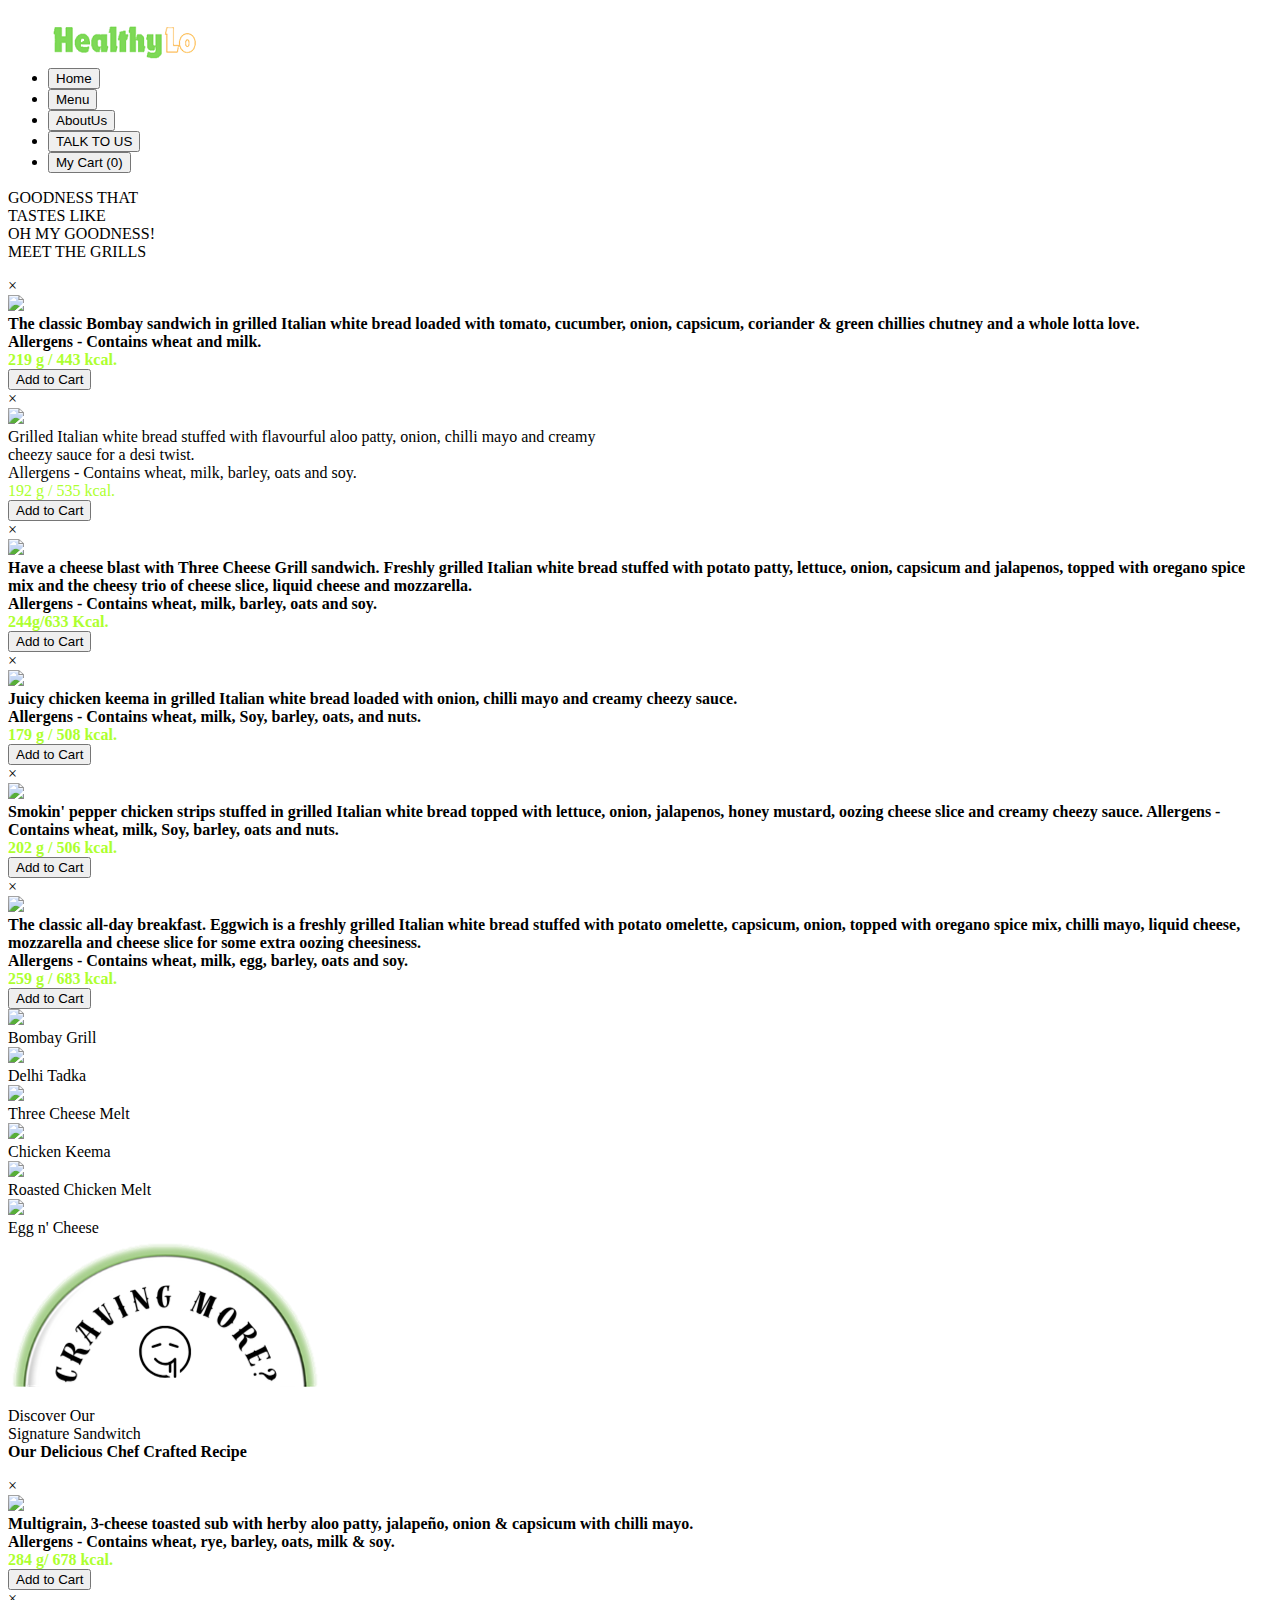
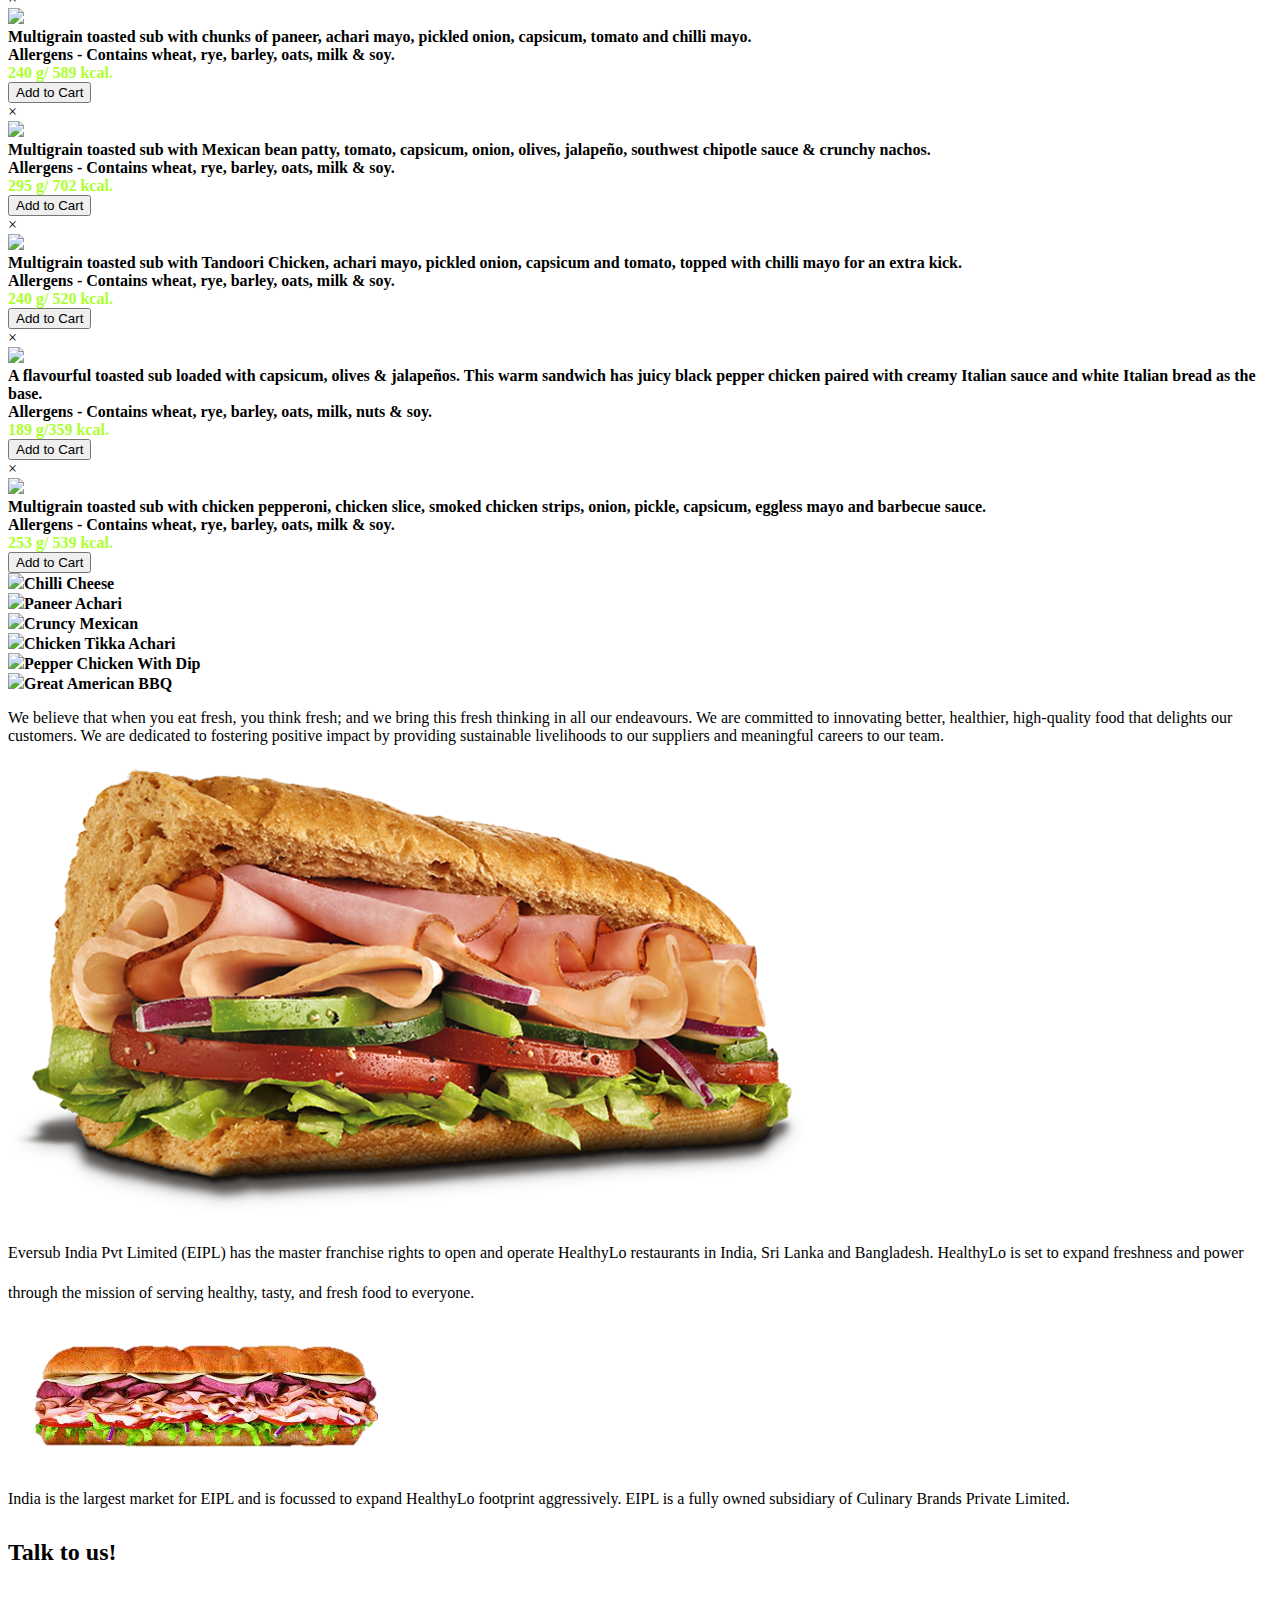
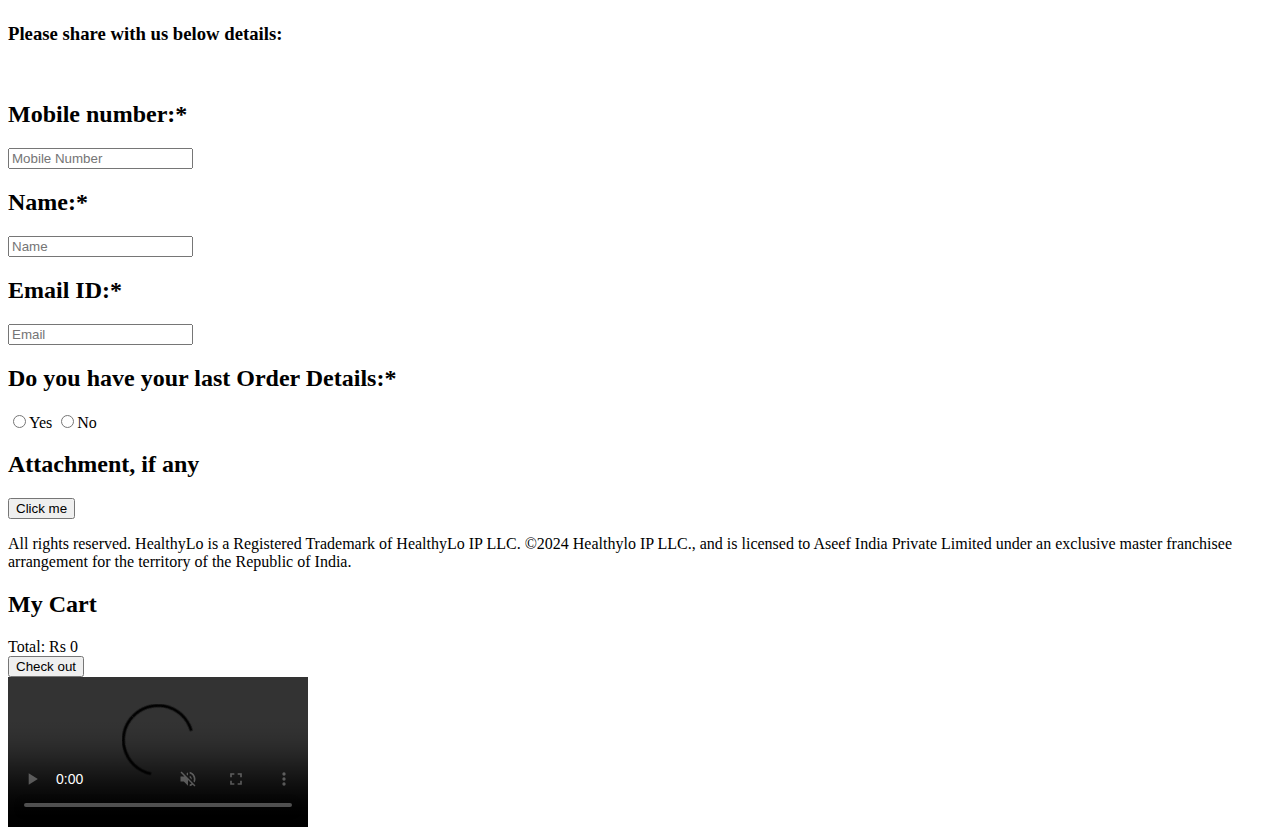
==== index.html @ 5ba67997 "Update index.html" ====
<!DOCTYPE html>
<html>

<head>
	<meta charset="utf-8">
	<meta name="viewport" content="width=device-width, initial-scale=1.0">
	<title>Home</title>
	<script src="https://ajax.googleapis.com/ajax/libs/angularjs/1.6.9/angular.min.js"></script>
	<script src="https://ajax.googleapis.com/ajax/libs/angularjs/1.6.9/angular-route.js"></script>
	<link rel="stylesheet" type="text/css" href="style.css">
</head>

<body ng-app="MyApp" ng-controller="MyController">

	<header>
		<nav class="head">
			<ul>
				<img src="Images\subwayheader.png">
				<li> <button ng-click="selectTab(1)">Home</button></li>
				<li> <button ng-click="selectTab(2)">Menu</button></li>
				<li> <button ng-click="selectTab(3)">AboutUs</button></li>
				<li> <button ng-click="selectTab(4)" class="TButton"> TALK
						TO US</button></li>
				<li><button ng-click="selectTab(5)" id="mycart" onmouseover="glow()" onmouseout="stopglow()">My Cart
						(<span id="cart-count">0</span>)</button></li>
			</ul>
		</nav>


	</header>

	<div style="background-image: url('Images/Lsubway.png');width: 100%;height: 100%; background-position: center;
	background-repeat: no-repeat;
	background-size: cover; @media screen and (min-width: 500px) {
		width: 50%;
		height: 100%;
	}" class="tab-content" ng-class="{ active: selectedTab === 1 }">

	</div>
	<div class="tab-content" ng-class="{ active: selectedTab === 2 }">
		<div class="mainbackground">
			<div class="layer1background">
				<div class="layer1">
					<p class="menu_p">GOODNESS THAT<br> TASTES LIKE<br>
						<span id="omg">OH MY GOODNESS!<br>
						</span>
						<span>MEET THE GRILLS</span>
					</p>
				</div>
				<div id="firstdialogBox" class="dialog">
					<div class="dialogContent"><span class="close">&times;</span><br>
						<img class="innerItem" id="bombayGrillimgID"
							src="https://subway.in/static/media/BombayGrillDP.86e875d6d6fc0ca04831.webp" /><br>
						<span>
							<b>
								The classic Bombay sandwich in grilled Italian white bread loaded with tomato, cucumber,
								onion, capsicum, coriander & green chillies chutney and a whole lotta love. <br>
								Allergens - Contains wheat and milk. <br>
								<span style="color: greenyellow;">219 g / 443 kcal.</span><br>
								<button id="bombayGrill" class="addToCartBtn">Add to Cart</button>

							</b>
						</span>
					</div>

				</div>
				<div id="seconddialogBox" class="dialog">
					<div class="dialogContent"><span class="close">&times;</span><br>
						<img class="innerItem" id="delhiTikkiDPimgID"
							src="https://subway.in/static/media/DelhiTikkiDP.1179986289366d6b7a16.webp" /><br>
						Grilled Italian white bread stuffed with flavourful aloo patty, onion, chilli mayo and creamy
						<br>
						cheezy sauce for a desi twist. <br>
						Allergens - Contains wheat, milk, barley, oats and soy. <br>
						<span style="color: greenyellow;">192 g / 535 kcal.</span><br>
						<button id="delhiTikkiDP" class="addToCartBtn">Add to Cart</button>
					</div>
				</div>
				<div id="thirddialogBox" class="dialog">
					<div class="dialogContent">
						<span class="close">&times;</span><br>
						<img class="innerItem" id="threeCheeseMeltDPimgID"
							src="https://subway.in/static/media/ThreeCheeseMeltDP.33f90f04a504d2c324b3.webp" /><br>
						<span>
							<b>
								Have a cheese blast with Three Cheese Grill sandwich. Freshly grilled Italian white
								bread stuffed with potato patty, lettuce, onion, capsicum and jalapenos, topped with
								oregano spice mix and the cheesy trio of cheese slice, liquid cheese and mozzarella.
								<br>
								Allergens - Contains wheat, milk, barley, oats and soy. <br>
								<span style="color: greenyellow;">244g/633 Kcal.</span><br>
								<button id="threeCheeseMeltDP" class="addToCartBtn">Add to Cart</button>
							</b>
						</span>
					</div>

				</div>
				<div id="fourthdialogBox" class="dialog">
					<div class="dialogContent">
						<span class="close">&times;</span><br>
						<img class="innerItem" id="chickenKeemsDPimgID"
							src="https://subway.in/static/media/ChickenKeemsDP.076bc1b9ca1d6c3028fe.webp" /><br>
						<span>
							<b>
								Juicy chicken keema in grilled Italian white bread loaded with onion, chilli mayo and
								creamy cheezy sauce. <br>
								Allergens - Contains wheat, milk, Soy, barley, oats, and nuts. <br>
								<span style="color: greenyellow;">179 g / 508 kcal.</span><br>
								<button id="chickenKeemsDP" class="addToCartBtn">Add to Cart</button>
							</b>
						</span>
					</div>

				</div>
				<div id="fifthdialogBox" class="dialog">
					<div class="dialogContent">
						<span class="close">&times;</span><br>
						<img class="innerItem" id="roastChickenMeltDPimgID"
							src="https://subway.in/static/media/RoastChickenMeltDP.4a2bd50d33283a91ea67.webp" /><br>
						<span>
							<b>
								Smokin' pepper chicken strips stuffed in grilled Italian white bread topped with
								lettuce, onion, jalapenos, honey mustard, oozing cheese slice and creamy cheezy sauce.
								Allergens - Contains wheat, milk, Soy, barley, oats and nuts. <br>
								<span style="color: greenyellow;">202 g / 506 kcal.</span><br>
								<button id="roastChickenMeltDP" class="addToCartBtn">Add to Cart</button>
							</b>
						</span>
					</div>

				</div>
				<div id="sixthdialogBox" class="dialog">
					<div class="dialogContent">
						<span class="close">&times;</span><br>
						<img class="innerItem" id="eggnCheeseDPimgID"
							src="https://subway.in/static/media/Egg&CheeseDP.8ff95c4578be871a8ae4.webp" /><br>
						<span>
							<b>
								The classic all-day breakfast. Eggwich is a freshly grilled Italian white bread stuffed
								with potato omelette, capsicum, onion, topped with oregano spice mix, chilli mayo,
								liquid cheese, mozzarella and cheese slice for some extra oozing cheesiness. <br>
								Allergens - Contains wheat, milk, egg, barley, oats and soy. <br>
								<span style="color: greenyellow;">259 g / 683 kcal.</span><br>
								<button id="eggnCheeseDP" class="addToCartBtn">Add to Cart</button>
							</b>
						</span>
					</div>

				</div>
				<div class="layer1">
					<div class="menuitems"><img class="Item1" id="first"
							src="https://subway.in/static/media/BombayGrillDP.86e875d6d6fc0ca04831.webp" /><br><span
							class="title">Bombay
							Grill</span></div>
					<div class="menuitems"><img class="Item1" id="second"
							src="https://subway.in/static/media/DelhiTikkiDP.1179986289366d6b7a16.webp" /><br><span
							class="title">Delhi Tadka</span></div>
					<div class="menuitems"><img class="Item1" id="third"
							src="https://subway.in/static/media/ThreeCheeseMeltDP.33f90f04a504d2c324b3.webp" />
						<br><span class="title">Three Cheese Melt</span>
					</div>
				</div>
				<div class="layer1">
					<div class="menuitems"><img class="Item1" id="fourth"
							src="https://subway.in/static/media/ChickenKeemsDP.076bc1b9ca1d6c3028fe.webp" /> <br><span
							class="title">Chicken Keema</span></div>
					<div class="menuitems"><img class="Item1" id="fifth"
							src="https://subway.in/static/media/RoastChickenMeltDP.4a2bd50d33283a91ea67.webp" />
						<br><span class="title">Roasted Chicken Melt</span>
					</div>
					<div class="menuitems"><img class="Item1" id="sixth"
							src="https://subway.in/static/media/Egg&CheeseDP.8ff95c4578be871a8ae4.webp" /> <br><span
							class="title">Egg n' Cheese</span></div>
				</div>

				<img id="CravingMoreID" src="Images\CravingMoreEMO.png" />

			</div>
			<div class="layer1">
				<p class="menu_p">
					<span id="omg">Discover Our<br> Signature Sandwitch<br>
					</span>
					<span style="color: black; font-weight: bold;">Our Delicious Chef Crafted Recipe</span>
				</p>
			</div>
			<div id="seventhdialogBox" class="dialog">
				<div class="dialogContent">
					<span class="close">&times;</span><br>
					<img class="innerItem" id="chilliCheeseDPimgID"
						src="https://subway.in/static/media/ChilliCheeseDP.67de354cf250e1ab15aa.webp" /><br>
					<span>
						<b>
							Multigrain, 3-cheese toasted sub with herby aloo patty, jalapeño, onion & capsicum with
							chilli mayo. <br>
							Allergens - Contains wheat, rye, barley, oats, milk & soy. <br>
							<span style="color: greenyellow;">284 g/ 678 kcal.</span><br>
							<button id="chilliCheeseDP" class="addToCartBtn">Add to Cart</button>
						</b>
					</span>
				</div>

			</div>
			<div id="eigthdialogBox" class="dialog">
				<div class="dialogContent">
					<span class="close">&times;</span><br>
					<img class="innerItem" id="paneerAchariDPimgID"
						src="https://subway.in/static/media/PaneerAchariDP.3b7ab38d0969fdf9dcb2.webp" /><br>
					<span>
						<b>
							Multigrain toasted sub with chunks of paneer, achari mayo, pickled onion, capsicum, tomato
							and chilli mayo. <br>
							Allergens - Contains wheat, rye, barley, oats, milk & soy. <br>
							<span style="color: greenyellow;">240 g/ 589 kcal.</span><br>
							<button id="paneerAchariDP" class="addToCartBtn">Add to Cart</button>
						</b>
					</span>
				</div>

			</div>
			<div id="ninthdialogBox" class="dialog">
				<div class="dialogContent">
					<span class="close">&times;</span><br>
					<img class="innerItem" id="crunchyMexicanDPimgID"
						src="https://subway.in/static/media/CrunchyMexicanDP.db3d51de8987c302270a.webp" /><br>
					<span>
						<b>
							Multigrain toasted sub with Mexican bean patty, tomato, capsicum, onion, olives, jalapeño,
							southwest chipotle sauce & crunchy nachos. <br>
							Allergens - Contains wheat, rye, barley, oats, milk & soy. <br>
							<span style="color: greenyellow;">295 g/ 702 kcal.</span><br>
							<button id="crunchyMexicanDP" class="addToCartBtn">Add to Cart</button>
						</b>
					</span>
				</div>

			</div>
			<div id="tenthdialogBox" class="dialog">
				<div class="dialogContent">
					<span class="close">&times;</span><br>
					<img class="innerItem" id="chickenTikkaAchariDPimgID"
						src="https://subway.in/static/media/ChickenTikkaAchariDP.19f5470adb3e770ac4e1.webp" /><br>
					<span>
						<b>
							Multigrain toasted sub with Tandoori Chicken, achari mayo, pickled onion, capsicum and
							tomato, topped with chilli mayo for an extra kick. <br>
							Allergens - Contains wheat, rye, barley, oats, milk & soy. <br>
							<span style="color: greenyellow;">240 g/ 520 kcal.</span><br>
							<button id="chickenTikkaAchariDP" class="addToCartBtn">Add to Cart</button>
						</b>
					</span>
				</div>

			</div>
			<div id="eleventhdialogBox" class="dialog">
				<div class="dialogContent">
					<span class="close">&times;</span><br>
					<img class="innerItem" id="pepperChickenDPimgID"
						src="https://subway.in/static/media/PepperChickenDP.1c6ce55cdb2cdf4c00e5.webp" /><br>
					<span>
						<b>
							A flavourful toasted sub loaded with capsicum, olives & jalapeños. This warm sandwich has
							juicy black pepper chicken paired with creamy Italian sauce and white Italian bread as the
							base. <br>
							Allergens - Contains wheat, rye, barley, oats, milk, nuts & soy. <br>
							<span style="color: greenyellow;">189 g/359 kcal.</span><br>
							<button id="pepperChickenDP" class="addToCartBtn">Add to Cart</button>
						</b>
					</span>
				</div>

			</div>
			<div id="twelfthdialogBox" class="dialog">
				<div class="dialogContent">
					<span class="close">&times;</span><br>
					<img class="innerItem" id="americanBBQDPimgID"
						src="https://subway.in/static/media/AmericanBBQDP.624675fe9e3883b54416.webp" /><br>
					<span>
						<b>
							Multigrain toasted sub with chicken pepperoni, chicken slice, smoked chicken strips, onion,
							pickle, capsicum, eggless mayo and barbecue sauce. <br>
							Allergens - Contains wheat, rye, barley, oats, milk & soy. <br>
							<span style="color: greenyellow;">253 g/ 539 kcal.</span><br>
							<button id="americanBBQDP" class="addToCartBtn">Add to Cart</button>
						</b>
					</span>
				</div>

			</div>
			<div class="layer2">

				<div class="menuitems2"><img class="Item2" id="seventh"
						src="https://subway.in/static/media/ChilliCheeseDP.67de354cf250e1ab15aa.webp" /><span
						class="title2"><b>Chilli Cheese</b></span></div>

				<div class="menuitems2"><img class="Item2" id="eigth"
						src="https://subway.in/static/media/PaneerAchariDP.3b7ab38d0969fdf9dcb2.webp" /><span
						class="title2"><b>Paneer Achari</b></span></div>

				<div class="menuitems2"><img class="Item2" id="ninth"
						src="https://subway.in/static/media/CrunchyMexicanDP.db3d51de8987c302270a.webp" /><span
						class="title2"><b>Cruncy Mexican</b></span></div>

			</div>
			<div class="layer2">

				<div class="menuitems2"><img class="Item2" id="tenth"
						src="https://subway.in/static/media/ChickenTikkaAchariDP.19f5470adb3e770ac4e1.webp" /><span
						class="title2"><b>Chicken Tikka Achari</b></span></div>

				<div class="menuitems2"><img class="Item2" id="eleventh"
						src="https://subway.in/static/media/PepperChickenDP.1c6ce55cdb2cdf4c00e5.webp" /><span
						class="title2"><b>Pepper Chicken With Dip</b></span></div>

				<div class="menuitems2"><img class="Item2" id="twelfth"
						src="https://subway.in/static/media/AmericanBBQDP.624675fe9e3883b54416.webp" /><span
						class="title2"><b>Great American BBQ</b></span></div>

			</div>
		</div>

	</div>
	<div class="tab-content" ng-class="{ active: selectedTab === 3 }">
		<section>
			<p class="aboutUS_P">
				We believe that when you eat fresh, you think fresh; and we bring this fresh thinking in all our
				endeavours. We
				are committed to innovating better, healthier, high-quality food that delights our customers. We are
				dedicated
				to fostering positive impact by providing sustainable livelihoods to our suppliers and meaningful
				careers to our
				team.
			</p>
			<section>
				<img src="Images\subwaysandiwtchbrand.png" class="aboutIMG" />
			</section>
			<p style="line-height: 40px;" class="aboutUS_P">
				Eversub India Pvt Limited (EIPL) has the master franchise rights to open and operate HealthyLo
				restaurants
				in
				India, Sri Lanka and Bangladesh. HealthyLo is set to expand freshness and power through the mission of
				serving
				healthy, tasty, and fresh food to everyone.
			</p>
			<section style="text-align: left;">
				<img src="Images\subwaysandiwtchbrand2.png" class="aboutIMG" />
			</section>
			<p style="line-height: 40px;" class="aboutUS_P">
				India is the largest market for EIPL and is focussed to expand HealthyLo footprint aggressively. EIPL is
				a
				fully
				owned subsidiary of Culinary Brands Private Limited.
			</p>

		</section>

	</div>
	<div class="tab-content" ng-class="{ active: selectedTab === 4 }">
		<div class="main">
			<div class="content">
				<form>
					<h2 id="notice">Talk to us!</h2><br>
					<h3>Please share with us below details:</h3><br>
					<h2>Mobile number:<span class="imp">*<span></h2>
					<input type="number" placeholder="Mobile Number" required="True">
					<h2>Name:<span class="imp">*<span></h2>
					<input type="text" placeholder="Name" required="True">
					<h2>Email ID:<span class="imp">*<span></h2>
					<input type="Email" placeholder="Email" required="True">
					<h2>Do you have your last Order Details:<span class="imp">*</span></h2>
					<input type="radio" type="radio" name="ans">Yes
					<input type="radio" type="radio" name="ans">No
					<h2>Attachment, if any</h2>
					<input type="submit" value="Click me" class="register">
					<div class="footer">
						<p>All rights reserved. HealthyLo is a Registered Trademark of HealthyLo IP LLC. ©2024 Healthylo
							IP LLC., and is
							licensed to Aseef India Private Limited under an exclusive master franchisee arrangement for
							the territory
							of the Republic of India.</p>
					</div>

				</form>
			</div>
		</div>
	</div>
	<div class="tab-content" ng-class="{ active: selectedTab === 5 }">
		<div id="cart-section">
			<h2>My Cart</h2>
			<div id="cart-items"></div>
			<div id="total-price">Total: Rs 0</div>
			<button class="addToCartBtn">Check out</button>
		</div>
	</div>
	<div class="homevideo">
		<video controls autoplay muted loop>
			<source src="videos/homevideo.mp4" type="video/mp4">
			Your Browser Does not Support the Tag.
		</video>
	</div>
	<script src="index.js"></script>

</body>

</html>
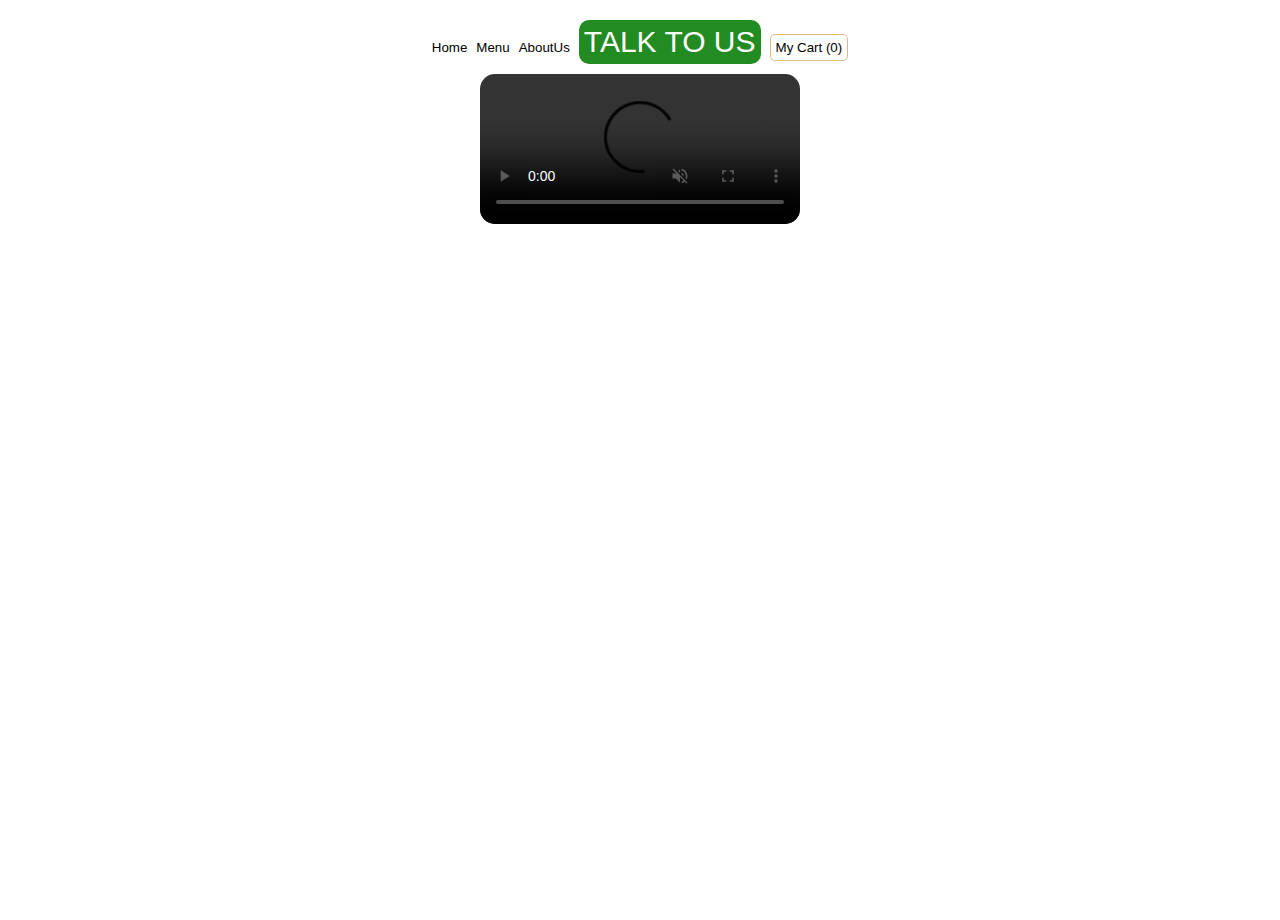
==== commit 9b72a663: "Update index.html" ====
--- a/index.html
+++ b/index.html
@@ -15,7 +15,7 @@
 	<header>
 		<nav class="head">
 			<ul>
-				<img src="Images\subwayheader.png">
+				<i mg src="Images\subwayheader.png">
 				<li> <button ng-click="selectTab(1)">Home</button></li>
 				<li> <button ng-click="selectTab(2)">Menu</button></li>
 				<li> <button ng-click="selectTab(3)">AboutUs</button></li>
@@ -385,9 +385,8 @@
 	</div>
 	<div class="tab-content" ng-class="{ active: selectedTab === 5 }">
 		<div id="cart-section">
-			<h2>My Cart</h2>
 			<div id="cart-items"></div>
-			<div id="total-price">Total: Rs 0</div>
+			<span id="total-price">Total: Rs 0</span><br>
 			<button class="addToCartBtn">Check out</button>
 		</div>
 	</div>
--- a/style.css
+++ b/style.css
@@ -0,0 +1,390 @@
+* {
+  margin: 0;
+  padding: 0;
+  box-sizing: border-box;
+}
+
+body,
+html {
+  height: 100%;
+  margin: 0;
+}
+
+.header {
+  width: 100%;
+  height: 100px;
+  background-color: #f8f9fa;
+  display: flex;
+  justify-content: center;
+  align-items: center;
+}
+
+.head {
+  flex: 1;
+  margin-top: 20px;
+  margin-bottom: 10px;
+  text-align: center;
+  word-spacing: 5px;
+}
+.tab-content {
+  display: none;
+  height: fit-content;
+  justify-content: space-between;
+}
+.tab-content.active {
+  display: block;
+}
+#mycart {
+  border: 1px solid burlywood;
+  padding: 5px;
+  border-radius: 5px;
+}
+.layer1 {
+  display: flex;
+  justify-content: space-between;
+  text-align: center;
+}
+.layer2 {
+  margin-left: 15%;
+  margin-right: 15%;
+  display: flex;
+  justify-content: space-between;
+  text-align: center;
+}
+@media screen and (max-width: 500px) {
+  .header {
+    width: 50%;
+    position: relative;
+    background-color: white;
+  }
+  .mainbackground {
+    width: 100%;
+  }
+  .menuitems {
+    width: 50%;
+  }
+  .menuitems2 {
+    padding: 5px;
+    margin: 1%;
+    border-radius: 10px;
+    box-shadow: 1px 1px 5px 1px black;
+  }
+  .Item1 {
+    width: 50%;
+  }
+  .Item2 {
+    width: 50%;
+  }
+  .layer1background {
+    width: 100%;
+  }
+  .layer1 {
+    width: 70%;
+  }
+  .layer2 {
+    width: 50%;
+  }
+
+  .head {
+    margin-top: 2px;
+    margin-bottom: 1px;
+    text-align: center;
+    word-spacing: 1px;
+  }
+  .title {
+    text-align: center;
+    color: white;
+  }
+
+  .title2 {
+    font-size: 2px;
+    text-align: center;
+    color: black;
+  }
+  #CravingMoreID {
+    width: 50%;
+  }
+}
+
+li {
+  color: rgba(46, 46, 167, 0.658);
+  display: inline;
+}
+button {
+  background: none;
+  color: black;
+  border: none;
+  cursor: pointer;
+}
+
+.TButton {
+  align-self: center;
+  font-size: 30px;
+  background-color: forestgreen;
+  color: white;
+  padding: 5px;
+  border-radius: 10px;
+}
+
+.homevideo {
+  text-align: center;
+}
+video {
+  border-radius: 15px;
+  width: 25%;
+  height: auto;
+  position: sticky;
+}
+
+form {
+  text-align: center;
+  background-color: green;
+}
+#notice {
+  left: 40%;
+  color: white;
+  font-style: bold;
+}
+.imp {
+  color: red;
+}
+.content {
+  text-align: center;
+}
+.main {
+  margin-left: 20%;
+  margin-right: 20%;
+  text-align: center;
+}
+input[type="text"],
+[type="number"],
+[type="email"] {
+  border: none;
+  border-radius: 20px;
+  text-align: center;
+}
+input[type="number"]:focus,
+[type="text"]:focus,
+[type="email"]:focus {
+  width: 75%;
+}
+
+.radio {
+  accent-color: green;
+  width: 15px;
+  height: 50px;
+}
+.register {
+  color: lightcoral;
+  border-radius: 15px;
+  text-align: center;
+  padding: 5px;
+  background-color: white;
+}
+
+p {
+  text-align: center;
+}
+.footer {
+  color: white;
+  width: 100%;
+  background-color: forestgreen;
+}
+
+.menu_p {
+  font-weight: 900;
+  color: white;
+  margin-left: 10%;
+  padding-top: 25px;
+  font-family: sans-serif;
+  text-align: left;
+}
+
+#omg {
+  color: gold;
+  font: bolder;
+}
+.dialog {
+  display: none;
+  position: fixed;
+  z-index: 1;
+  padding-top: 100px;
+  left: 0;
+  top: 0;
+  width: fit-content;
+  height: 100%;
+  overflow: auto;
+  background-color: transparent;
+}
+.dialog::after {
+  content: "";
+  display: inline-block;
+  width: 100%;
+}
+.dialogContent {
+  background-color: white;
+  margin: auto;
+  padding: 20px;
+  border: none;
+  border-radius: 15px;
+  width: 50%;
+  text-align: center;
+}
+.close {
+  float: right;
+  font-size: 50px;
+  font-weight: bold;
+  color: red;
+}
+.close:hover,
+.close:focus {
+  color: darkred;
+  text-decoration: none;
+  cursor: pointer;
+}
+.addToCartBtn {
+  background-color: forestgreen;
+  color: white;
+  padding: 10px;
+  border-radius: 10px;
+}
+.menuitems {
+  padding: 25px;
+}
+.menuitems2 {
+  padding: 5px;
+  margin: 1%;
+  border-radius: 10px;
+  box-shadow: 1px 1px 5px 1px black;
+}
+
+.layer1background {
+  width: 100%;
+  height: 100%;
+  background-position: center;
+  background-repeat: no-repeat;
+  background-size: cover;
+  text-align: center;
+  background-image: url("Images/menubackground.png");
+}
+.innerItem {
+  width: 100px;
+  height: 100px;
+  text-align: center;
+  border-radius: 20px;
+}
+.Item1 {
+  width: 100%;
+  height: auto;
+  text-align: center;
+  border-radius: 20px;
+}
+.Item2 {
+  width: 100%;
+  height: auto;
+  text-align: center;
+}
+
+.title {
+  text-align: center;
+  color: white;
+}
+
+.title2 {
+  text-align: center;
+  color: black;
+}
+
+#CravingMoreID {
+  display: block;
+  margin: 0 auto;
+  transition: 1s;
+}
+
+#CravingMoreID:hover {
+  transform: rotateY(360deg);
+}
+.aboutUS_P {
+  color: green;
+  font-family: Arial, Helvetica, sans-serif;
+  line-height: 30px;
+  font-size: larger;
+  text-align: left;
+  margin: 40px;
+  padding: 15px;
+  border-radius: 25px;
+  /* box-shadow: 1px 1px 20px 20px forestgreen; */
+}
+section {
+  justify-content: right;
+  text-align: right;
+}
+.aboutIMG {
+  width: 500px;
+  border-radius: 50px;
+}
+#cart-section {
+  text-align: center;
+}
+.cart-item {
+  margin-bottom: 10px;
+}
+
+.cart-item img {
+  width: 100px;
+  height: auto;
+  margin-right: 10px;
+}
+
+.cart-item button {
+  margin: 0 5px;
+}
+#bombayGrill :disabled {
+    background-color: grey;
+    cursor: not-allowed;
+}
+#delhiTikkiDP :disabled {
+  background-color: grey;
+  cursor: not-allowed;
+}
+#chickenKeemsDP :disabled {
+  background-color: grey;
+  cursor: not-allowed;
+}
+#threeCheeseMeltDP :disabled {
+  background-color: grey;
+  cursor: not-allowed;
+}
+
+#roastChickenMeltDP :disabled {
+  background-color: grey;
+  cursor: not-allowed;
+}
+#eggnCheeseDP :disabled {
+  background-color: grey;
+  cursor: not-allowed;
+}
+#chilliCheeseDP :disabled {
+  background-color: grey;
+  cursor: not-allowed;
+}
+#paneerAchariDP :disabled {
+  background-color: grey;
+  cursor: not-allowed;
+}
+#crunchyMexicanDP :disabled {
+  background-color: grey;
+  cursor: not-allowed;
+}
+#chickenTikkaAchariDP :disabled {
+  background-color: grey;
+  cursor: not-allowed;
+}
+#pepperChickenDP :disabled {
+  background-color: grey;
+  cursor: not-allowed;
+}
+#americanBBQDP :disabled {
+  background-color: grey;
+  cursor: not-allowed;
+}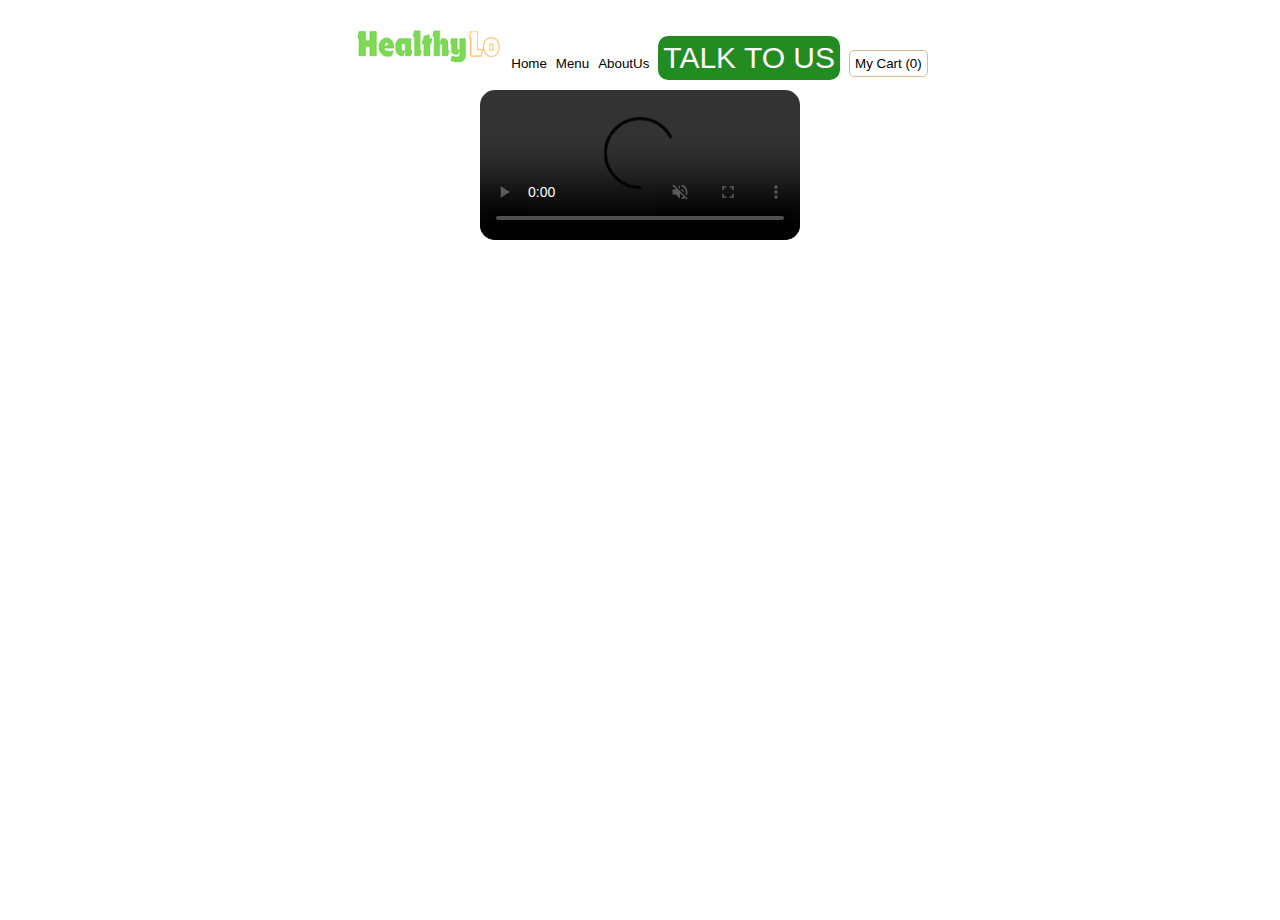
==== commit 5080740d: "Update index.html" ====
--- a/index.html
+++ b/index.html
@@ -15,7 +15,7 @@
 	<header>
 		<nav class="head">
 			<ul>
-				<i mg src="Images\subwayheader.png">
+				<img src="Images\subwayheader.png">
 				<li> <button ng-click="selectTab(1)">Home</button></li>
 				<li> <button ng-click="selectTab(2)">Menu</button></li>
 				<li> <button ng-click="selectTab(3)">AboutUs</button></li>
@@ -386,13 +386,15 @@
 	<div class="tab-content" ng-class="{ active: selectedTab === 5 }">
 		<div id="cart-section">
 			<div id="cart-items"></div>
-			<span id="total-price">Total: Rs 0</span><br>
-			<button class="addToCartBtn">Check out</button>
+			<div id="grand-total">Grand Total: Rs. 0</div>
+			<button class="addToCartBtn" id="checkout">Check out</button>
 		</div>
-	</div>
-	<div class="homevideo">
+
+		<div id="bill-summary"></div>
+	</div>
+	<div class="homevideo" >
 		<video controls autoplay muted loop>
-			<source src="videos/homevideo.mp4" type="video/mp4">
+			<source src="videos/subwayadvt.mp4" type="video/mp4">
 			Your Browser Does not Support the Tag.
 		</video>
 	</div>
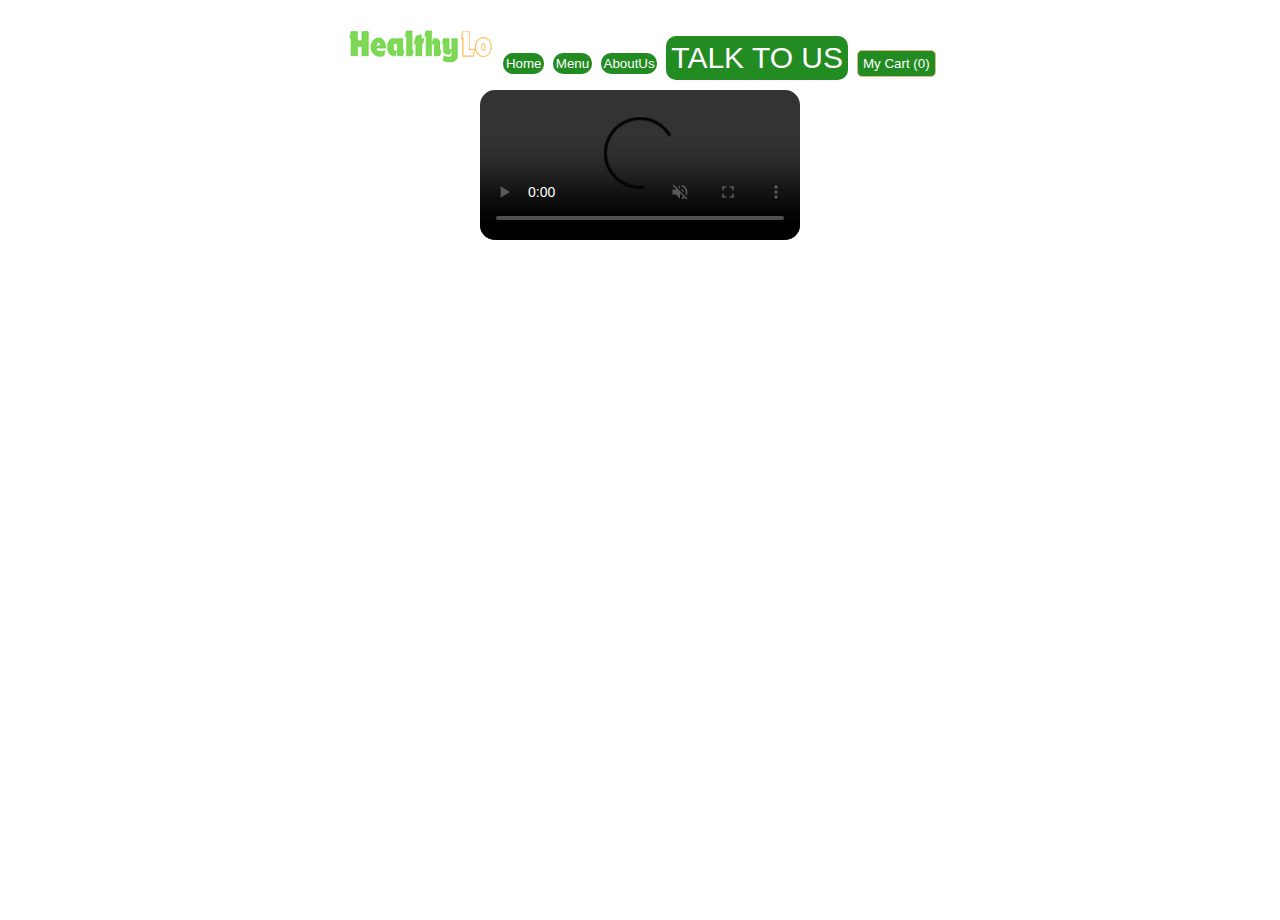
==== commit 2b225c54: "Update index.html" ====
--- a/index.html
+++ b/index.html
@@ -392,7 +392,7 @@
 
 		<div id="bill-summary"></div>
 	</div>
-	<div class="homevideo" >
+	<div class="homevideo">
 		<video controls autoplay muted loop>
 			<source src="videos/subwayadvt.mp4" type="video/mp4">
 			Your Browser Does not Support the Tag.
--- a/style.css
+++ b/style.css
@@ -13,7 +13,7 @@
 .header {
   width: 100%;
   height: 100px;
-  background-color: #f8f9fa;
+  background-color: white;
   display: flex;
   justify-content: center;
   align-items: center;
@@ -75,14 +75,24 @@
   .Item2 {
     width: 50%;
   }
+  .Item1:active{
+    background-color: black;
+    box-shadow: 2px 2px 21px 2px whitesmoke;
+    transform: scale(0.95);
+  }
+  .menuitems2:active{
+    background-color: white;
+    box-shadow: 2px 2px 21px 2px lightseagreen;
+    transform: scale(0.95);
+  }
   .layer1background {
     width: 100%;
   }
   .layer1 {
-    width: 70%;
+    width: 100%;
   }
   .layer2 {
-    width: 50%;
+    width: 80%;
   }
 
   .head {
@@ -103,18 +113,36 @@
   }
   #CravingMoreID {
     width: 50%;
-  }
-}
-
+}
+.homevideo{text-align: center;}
+video {
+  border-radius: 15px;
+  width: 25%;
+  height: auto;
+  position: sticky;
+}
+button:active {
+  background-color: darkred; 
+  transform: scale(0.95); 
+}
+
+
+}
 li {
-  color: rgba(46, 46, 167, 0.658);
+  color: white;
   display: inline;
 }
 button {
-  background: none;
-  color: black;
+  background: forestgreen;
+  color: white;
   border: none;
+  padding: 0.2em;
+  border-radius: 10px;
   cursor: pointer;
+}
+button:active {
+  background-color: darkred; 
+  transform: scale(0.95); 
 }
 
 .TButton {
@@ -125,10 +153,7 @@
   padding: 5px;
   border-radius: 10px;
 }
-
-.homevideo {
-  text-align: center;
-}
+.homevideo{text-align: center;}
 video {
   border-radius: 15px;
   width: 25%;
@@ -278,13 +303,24 @@
   height: auto;
   text-align: center;
   border-radius: 20px;
+  cursor: pointer;
 }
 .Item2 {
   width: 100%;
   height: auto;
   text-align: center;
-}
-
+  cursor: pointer;
+}
+.Item1:active{
+  background-color: black;
+  box-shadow: 2px 2px 21px 2px whitesmoke;
+  transform: scale(0.95);
+}
+.menuitems2:active{
+  background-color: white;
+  box-shadow: 2px 2px 21px 2px lightseagreen;
+  transform: scale(0.95);
+}
 .title {
   text-align: center;
   color: white;
@@ -387,4 +423,10 @@
 #americanBBQDP :disabled {
   background-color: grey;
   cursor: not-allowed;
-}+}
+#grand-total{
+  text-align: center;
+}
+#bill-summary{
+  text-align: center;
+}
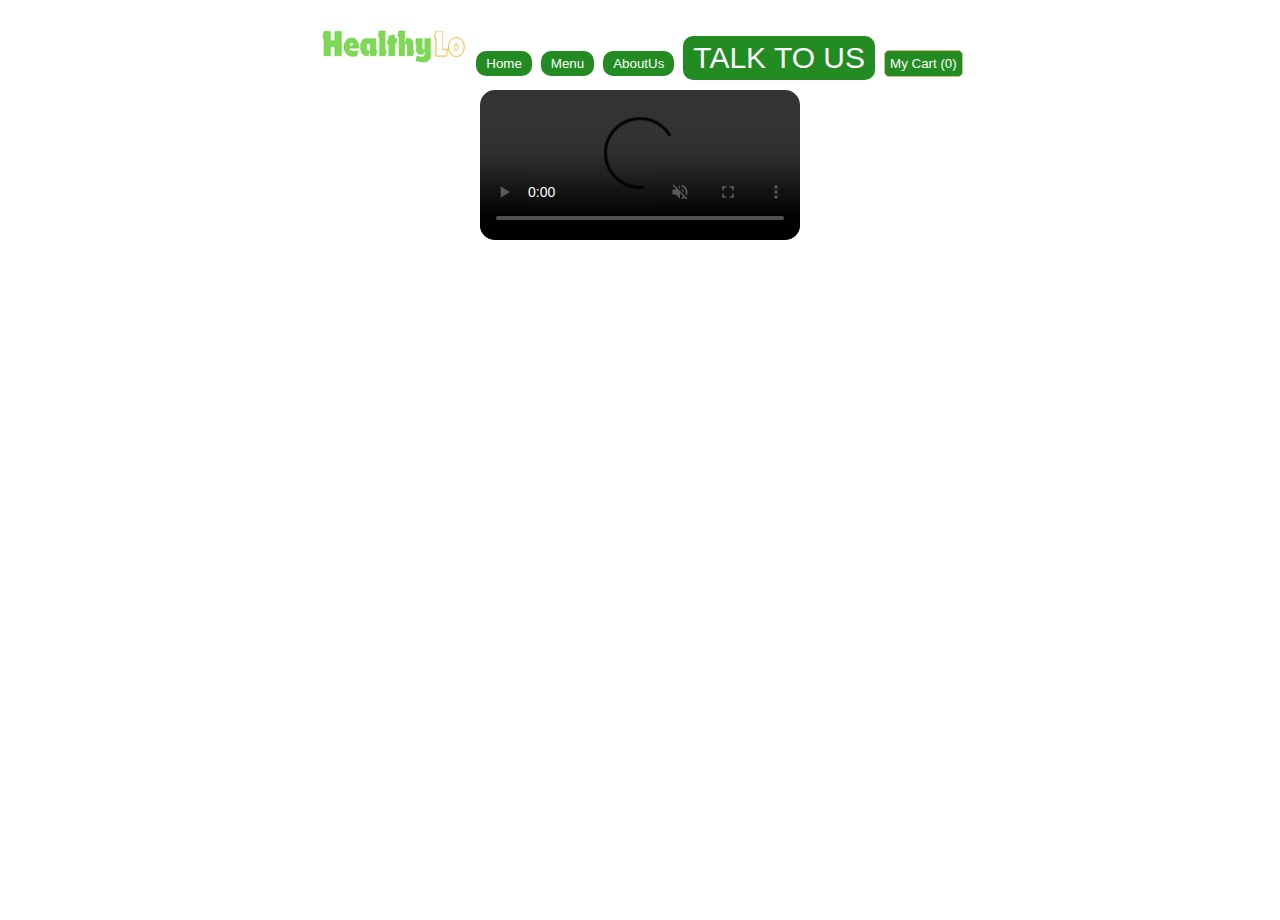
==== commit 0688a6ec: "Update index.html" ====
--- a/index.html
+++ b/index.html
@@ -14,14 +14,14 @@
 
 	<header>
 		<nav class="head">
-			<ul>
+			<ul class="tab-list">
 				<img src="Images\subwayheader.png">
-				<li> <button ng-click="selectTab(1)">Home</button></li>
-				<li> <button ng-click="selectTab(2)">Menu</button></li>
-				<li> <button ng-click="selectTab(3)">AboutUs</button></li>
-				<li> <button ng-click="selectTab(4)" class="TButton"> TALK
+				<li ng-class="{active: selectedTab === 1}"> <button  ng-click="selectTab(1)">Home</button></li>
+				<li  ng-class="{active: selectedTab === 2}"> <button ng-click="selectTab(2)">Menu</button></li>
+				<li ng-class="{active: selectedTab === 3}"> <button  ng-click="selectTab(3)">AboutUs</button></li>
+				<li ng-class="{active: selectedTab === 4}"> <button  ng-click="selectTab(4)" class="TButton"> TALK
 						TO US</button></li>
-				<li><button ng-click="selectTab(5)" id="mycart" onmouseover="glow()" onmouseout="stopglow()">My Cart
+				<li ng-class="{active: selectedTab === 5}"><button  ng-click="selectTab(5)" id="mycart" onmouseover="glow()" onmouseout="stopglow()">My Cart
 						(<span id="cart-count">0</span>)</button></li>
 			</ul>
 		</nav>
--- a/style.css
+++ b/style.css
@@ -9,7 +9,34 @@
   height: 100%;
   margin: 0;
 }
-
+.tab-list {
+  list-style-type: none;
+  padding: 0;
+  margin: 0;
+}
+
+.tab-list li {
+  margin: 0;
+}
+
+.tab-list button {
+  padding: 5px 10px;
+  cursor: pointer;
+  border: none;
+  outline: none;
+}
+
+.tab-list li.active button {
+  background-color: red;
+  color: white;
+}
+.tab-content {
+  display: none;
+  padding: 20px;
+}
+.tab-content.active {
+  display: block;
+}
 .header {
   width: 100%;
   height: 100px;
@@ -56,6 +83,35 @@
     width: 50%;
     position: relative;
     background-color: white;
+  }
+  .tab-list {
+    list-style-type: none;
+    padding: 0;
+    margin: 0;
+  }
+  
+  .tab-list li {
+    margin: 0;
+  }
+  
+  .tab-list button {
+    padding: 5px 10px;
+    cursor: pointer;
+    border: none;
+    outline: none;
+  }
+  
+  .tab-list li.active button {
+    
+    background-color: red;
+    color: white;
+  }
+  .tab-content {
+    display: none;
+    padding: 20px;
+  }
+  .tab-content.active {
+    display: block;
   }
   .mainbackground {
     width: 100%;
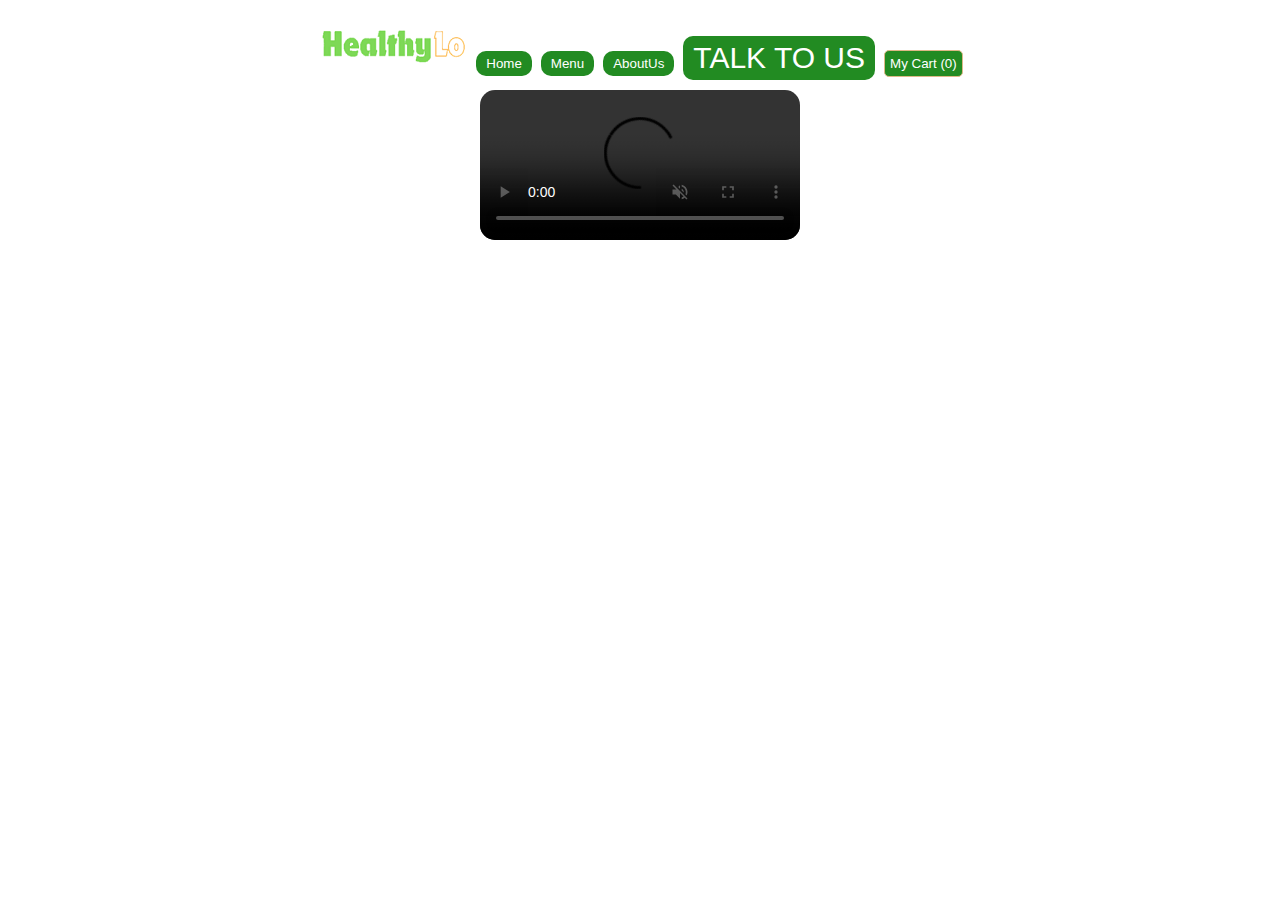
==== commit 4f6b6ade: "Update index.html" ====
--- a/index.html
+++ b/index.html
@@ -5,6 +5,7 @@
 	<meta charset="utf-8">
 	<meta name="viewport" content="width=device-width, initial-scale=1.0">
 	<title>Home</title>
+	<link rel="icon" type="image/x-icon" href="Images\subwayheader.png">
 	<script src="https://ajax.googleapis.com/ajax/libs/angularjs/1.6.9/angular.min.js"></script>
 	<script src="https://ajax.googleapis.com/ajax/libs/angularjs/1.6.9/angular-route.js"></script>
 	<link rel="stylesheet" type="text/css" href="style.css">
--- a/style.css
+++ b/style.css
@@ -32,7 +32,6 @@
 }
 .tab-content {
   display: none;
-  padding: 20px;
 }
 .tab-content.active {
   display: block;
@@ -108,7 +107,6 @@
   }
   .tab-content {
     display: none;
-    padding: 20px;
   }
   .tab-content.active {
     display: block;
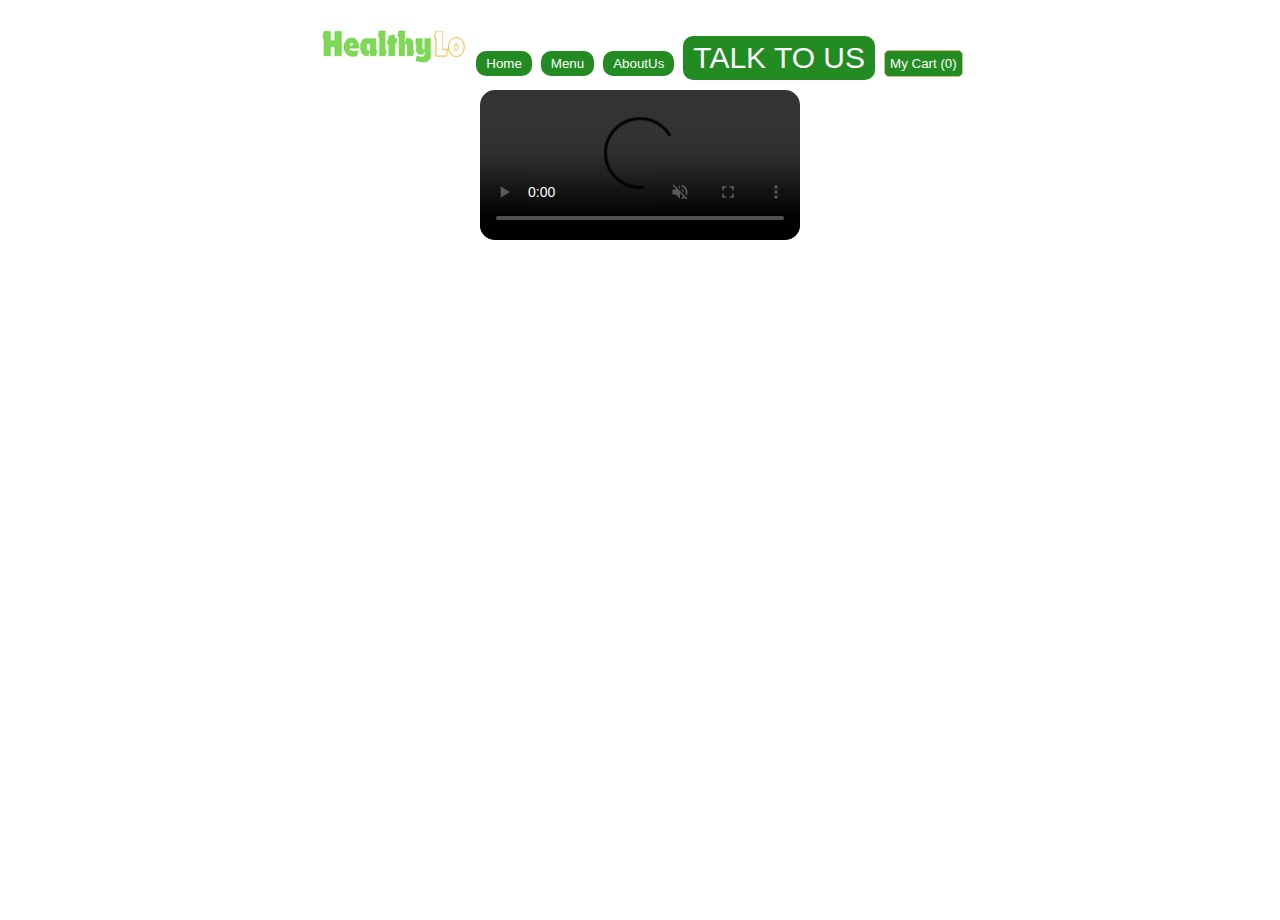
==== commit 7256a7da: "Update index.html" ====
--- a/index.html
+++ b/index.html
@@ -358,7 +358,7 @@
 	<div class="tab-content" ng-class="{ active: selectedTab === 4 }">
 		<div class="main">
 			<div class="content">
-				<form>
+				<form action="templates\success.html" method="GET">
 					<h2 id="notice">Talk to us!</h2><br>
 					<h3>Please share with us below details:</h3><br>
 					<h2>Mobile number:<span class="imp">*<span></h2>
@@ -370,7 +370,7 @@
 					<h2>Do you have your last Order Details:<span class="imp">*</span></h2>
 					<input type="radio" type="radio" name="ans">Yes
 					<input type="radio" type="radio" name="ans">No
-					<h2>Attachment, if any</h2>
+					<h2>Attachment, if any</h2><br><input type="file" id="myfile" name="myfile"><br>
 					<input type="submit" value="Click me" class="register">
 					<div class="footer">
 						<p>All rights reserved. HealthyLo is a Registered Trademark of HealthyLo IP LLC. ©2024 Healthylo
@@ -395,7 +395,7 @@
 	</div>
 	<div class="homevideo">
 		<video controls autoplay muted loop>
-			<source src="videos/subwayadvt.mp4" type="video/mp4">
+			<source src="videos\subwayadvt.mp4" type="video/mp4">
 			Your Browser Does not Support the Tag.
 		</video>
 	</div>
